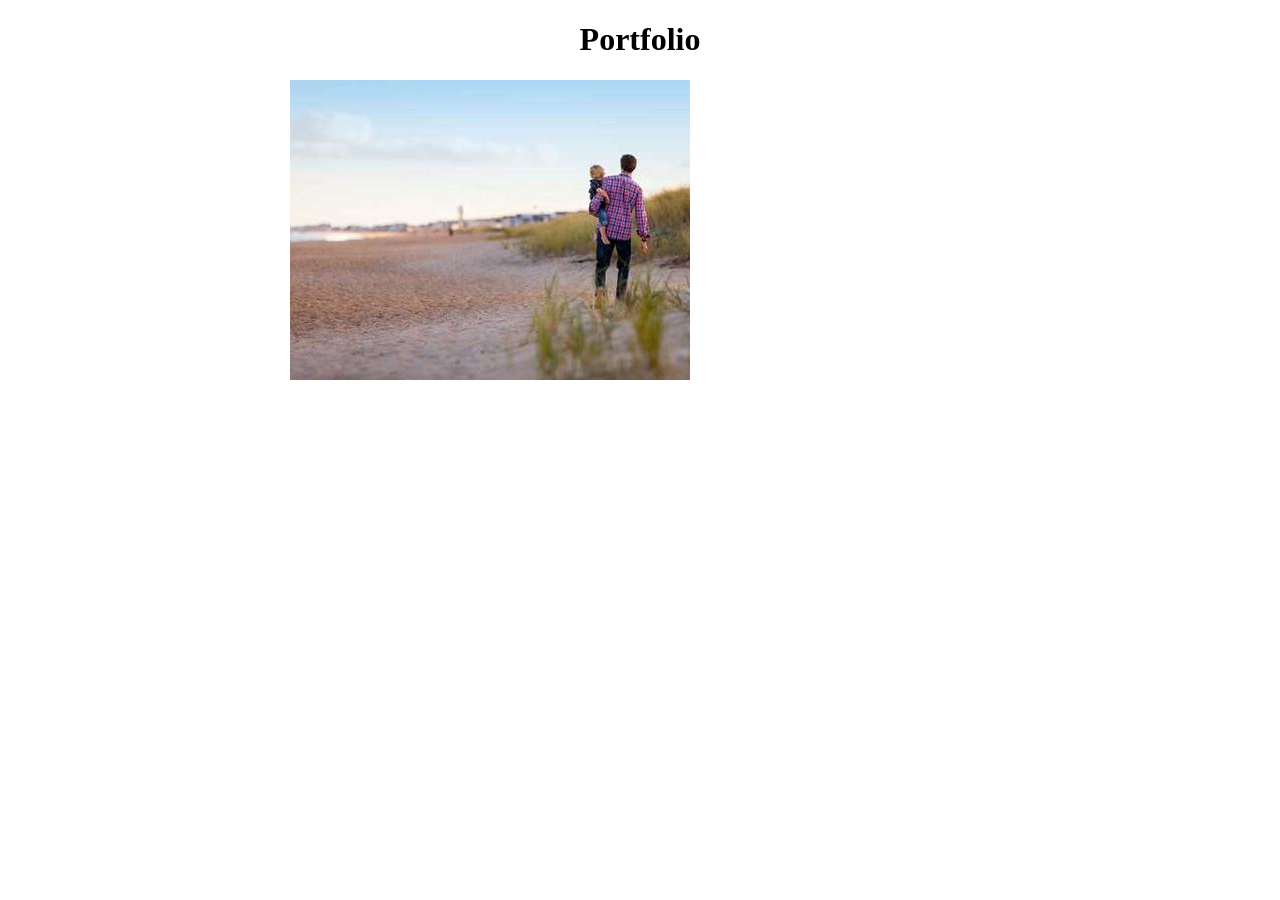
==== Ejercicio 2/06_index.html @ 3972bef3 "." ====
<!DOCTYPE html>
<html lang="en">

<head>
    <meta charset="UTF-8">
    <meta name="viewport" content="width=device-width, initial-scale=1.0">
    <title>6º Ejercicio</title>

    <style>
        h1 {
            text-align: center;
        }

        .catalogo {
            width: 700px;
            margin: 0 auto;
            display: flex;
            flex-wrap: wrap;
            gap: 5px;
        }

        .catalogo div {
            width: 150px;
            height: 400px;
        }

        .catalogo img {
            object-fit: cover;
            object-position: right;
        }

    </style>
</head>

<body>

    <h1>Portfolio</h1>

    <div class="catalogo">
        <div><img src="img/portfolio/1001-400x300.jpg" alt="">
        </div>
    </div>

</body>

</html>
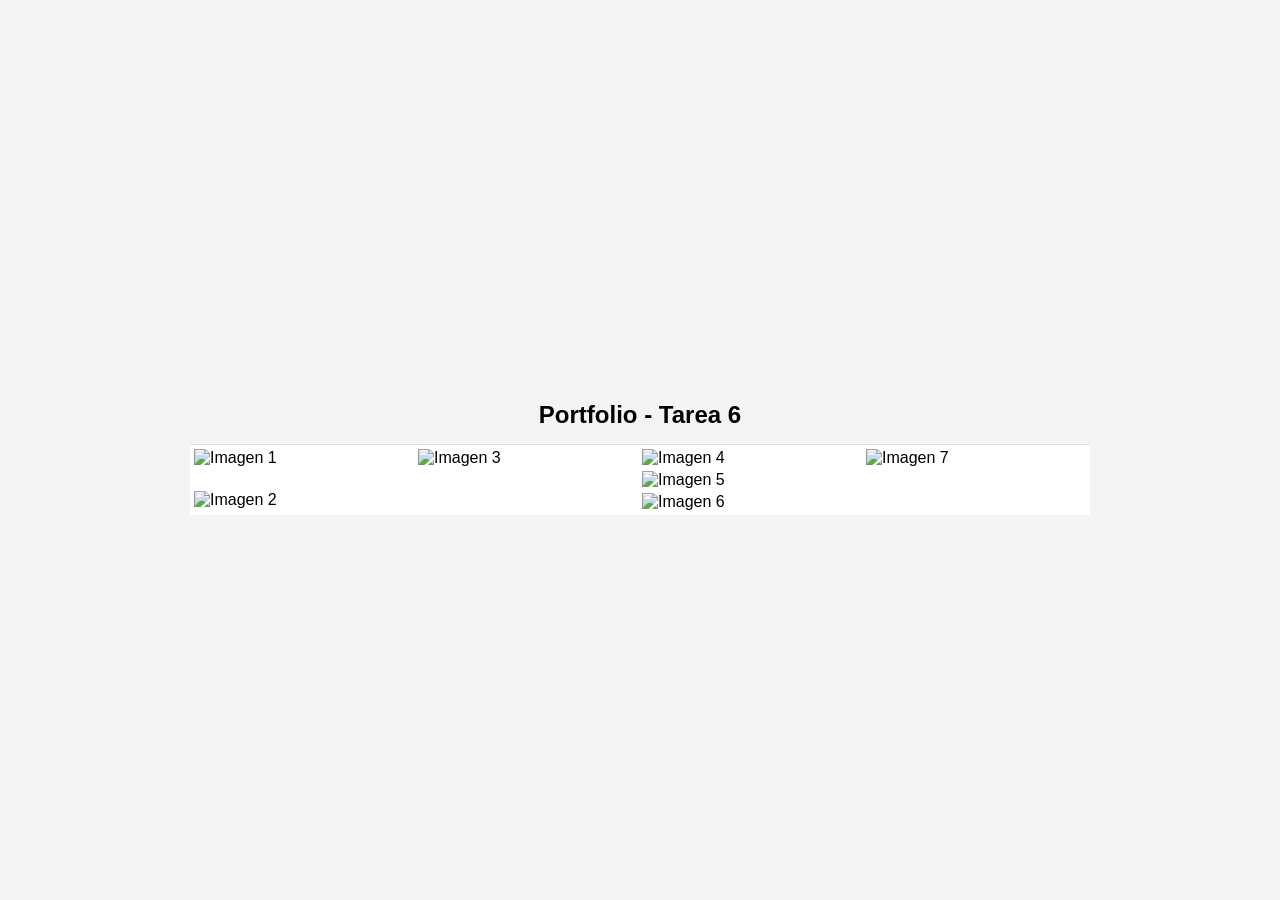
==== commit 9487eebd: "Add responsive layout and styling for portfolio and form pages" ====
--- a/Ejercicio 2/06_index.html
+++ b/Ejercicio 2/06_index.html
@@ -1,5 +1,5 @@
 <!DOCTYPE html>
-<html lang="en">
+<html lang="es">
 
 <head>
     <meta charset="UTF-8">
@@ -7,26 +7,79 @@
     <title>6º Ejercicio</title>
 
     <style>
-        h1 {
-            text-align: center;
+        * {
+            padding: 0;
+            margin: 0;
+            box-sizing: border-box;
         }
 
-        .catalogo {
-            width: 700px;
-            margin: 0 auto;
+        body {
+            font-family: Arial, sans-serif;
+            background-color: #f4f4f4;
             display: flex;
-            flex-wrap: wrap;
-            gap: 5px;
+            justify-content: center;
+            align-items: center;
+            min-height: 100vh;
         }
 
-        .catalogo div {
-            width: 150px;
-            height: 400px;
+        .portfolio-container {
+            width: 900px;
+            max-width: 100%;
         }
 
-        .catalogo img {
+        .portfolio-header {
+            text-align: center;
+            padding: 15px 0;
+            border-bottom: 1px solid #ddd;
+        }
+
+        .portfolio-header h2 {
+            font-size: 24px;
+            font-weight: bold;
+            color: #000;
+        }
+
+        .gallery-flex {
+            display: flex;
+            gap: 4px;
+            padding: 4px;
+            background-color: #fff;
+        }
+
+        .gallery-column {
+            display: flex;
+            flex-direction: column;
+            gap: 4px;
+            flex: 1;
+        }
+
+        .gallery-item {
+            overflow: hidden;
+            width: 100%;
+        }
+
+        .gallery-item img {
+            width: 100%;
+            height: 100%;
             object-fit: cover;
-            object-position: right;
+            display: block;
+        }
+
+        .item-tall {
+            flex: 2;
+        }
+
+        .item-short {
+            flex: 1;
+        }
+
+        .item-full {
+            flex: 1;
+            height: 100%;
+        }
+
+        .item-third {
+            flex: 1;
         }
 
     </style>
@@ -34,10 +87,46 @@
 
 <body>
 
-    <h1>Portfolio</h1>
+    <div class="portfolio-container">
+        <header class="portfolio-header">
+            <h2>Portfolio - Tarea 6</h2>
+        </header>
 
-    <div class="catalogo">
-        <div><img src="img/portfolio/1001-400x300.jpg" alt="">
+        <div class="gallery-flex">
+
+            <div class="gallery-column">
+                <div class="gallery-item item-tall">
+                    <img src="/img/portfolio/1003-400x500.jpg" alt="Imagen 1">
+                </div>
+                <div class="gallery-item item-short">
+                    <img src="/img/portfolio/1005-400x400.jpg" alt="Imagen 2">
+                </div>
+            </div>
+
+            <div class="gallery-column">
+                <div class="gallery-item item-full">
+                    <img src="/img/portfolio/1020-400x1200.jpg" alt="Imagen 3">
+                </div>
+            </div>
+
+            <div class="gallery-column">
+                <div class="gallery-item item-third">
+                    <img src="/img/portfolio/1036-400x300.jpg" alt="Imagen 4">
+                </div>
+                <div class="gallery-item item-third">
+                    <img src="/img/portfolio/1037-400x200.jpg" alt="Imagen 5">
+                </div>
+                <div class="gallery-item item-third">
+                    <img src="/img/portfolio/1038-400x400.jpg" alt="Imagen 6">
+                </div>
+            </div>
+
+            <div class="gallery-column">
+                <div class="gallery-item item-full">
+                    <img src="/img/portfolio/1054-400x800.jpg" alt="Imagen 7">
+                </div>
+            </div>
+
         </div>
     </div>
 
